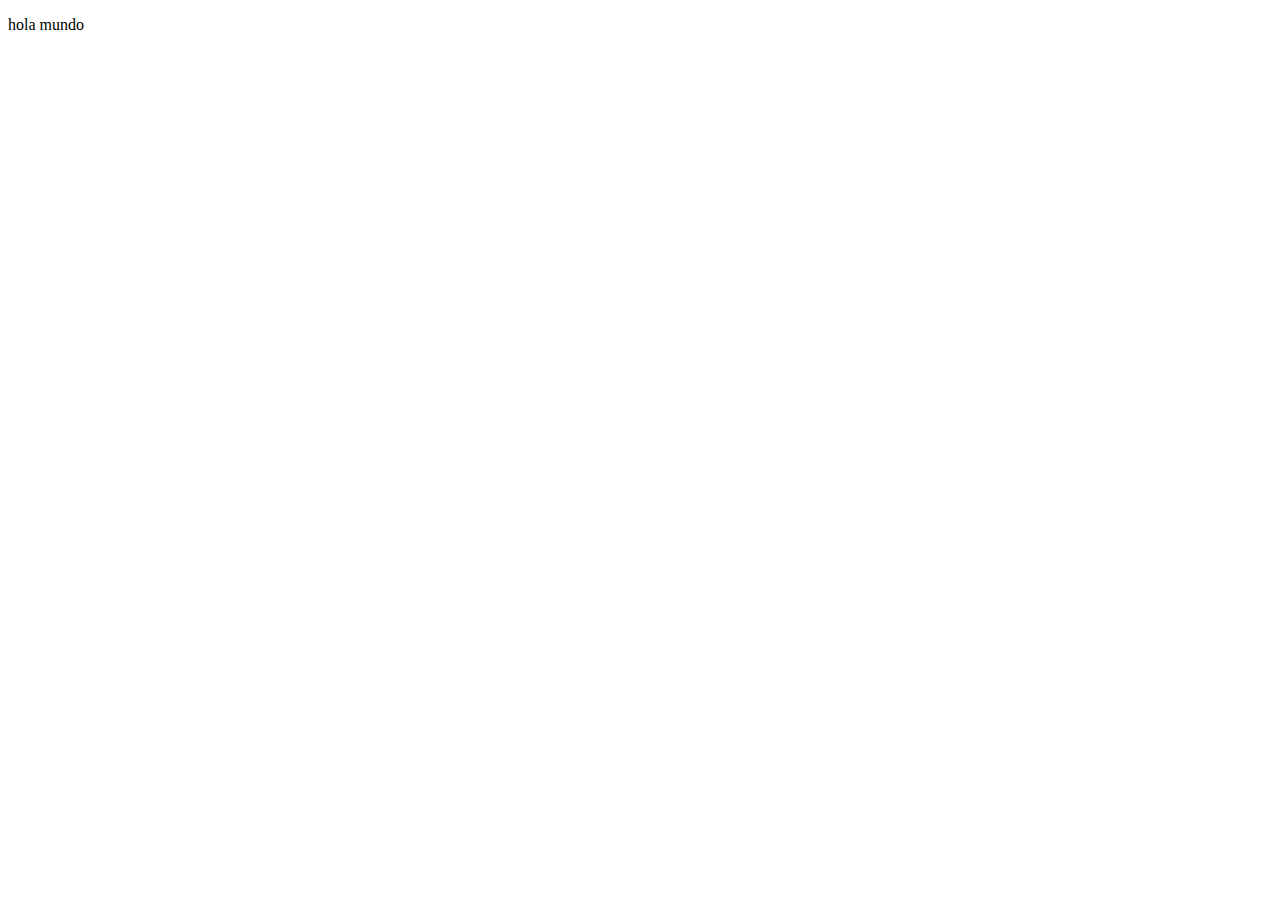
==== index.html @ 3c3dcad5 "Inicio de Proyecto" ====
<!DOCTYPE html>
<html lang="en">
<head>
    <meta charset="UTF-8">
    <meta name="viewport" content="width=device-width, initial-scale=1.0">
    <meta http-equiv="X-UA-Compatible" content="ie=edge">
    <title>Document</title>
</head>
<body>
    <p>hola mundo</p>
</body>
</html>
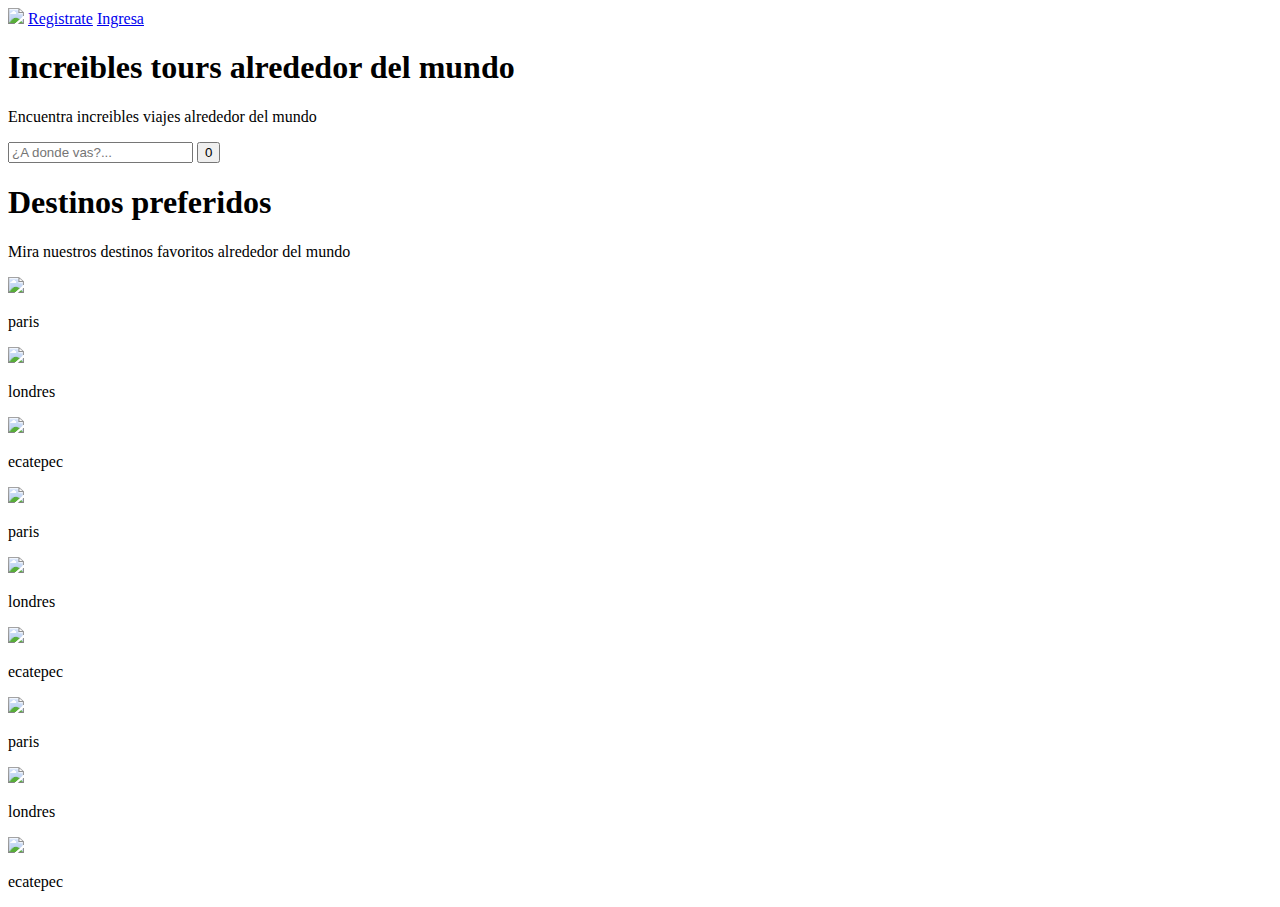
==== commit 980b9688: "cuerpo agregado a home" ====
--- a/index.html
+++ b/index.html
@@ -7,6 +7,64 @@
     <title>Document</title>
 </head>
 <body>
-    <p>hola mundo</p>
+    <nav>   
+        <img src="https://pwa.bedu.org/assets/images/logo-white-small.png" width="100">
+        <a href="registro.html">Registrate</a> 
+        <a href="login.html">Ingresa</a> 
+    </nav>
 </body>
+<section class="portada">
+    <div class="portada-titulo">
+        <h1>Increibles tours alrededor del mundo</h1>
+        <p>Encuentra increibles viajes alrededor del mundo</p>
+    </div>  
+    <div class="portada-buscador">
+        <input class="buscador" type="text" placeholder="¿A donde vas?...">
+        <button class="boton-buscar" type="button" href="destinos.html">0</button>
+    </div>          
+</section>
+<section class="destinos">
+    <!-- <center> -->
+        <h1>Destinos preferidos</h1>
+        <p>Mira nuestros destinos favoritos alrededor del mundo</p>    
+        <div class="flex-container">
+            <div class="box">
+                <img src="assets\images\paris.jpg" class="places">
+                <p>paris</p>
+            </div>
+            <div class="box">
+                <img src="assets\images\londres.jpg" class="places">
+                <p>londres</p>
+            </div>
+            <div class="box">
+                <img src="assets\images\ecatepec.jpg" class="places">
+                <p>ecatepec</p>
+            </div>
+            <div class="box">
+                <img src="assets\images\paris.jpg" class="places">
+                <p>paris</p>
+            </div>
+            <div class="box">
+                <img src="assets\images\londres.jpg" class="places">
+                <p>londres</p>
+            </div>
+            <div class="box">
+                <img src="assets\images\ecatepec.jpg" class="places">
+                <p>ecatepec</p>
+            </div>
+            <div class="box">
+                <img src="assets\images\paris.jpg" class="places">
+                <p>paris</p>
+            </div>
+            <div class="box">
+                <img src="assets\images\londres.jpg" class="places">
+                <p>londres</p>
+            </div>
+            <div class="box">
+                <img src="assets\images\ecatepec.jpg" class="places">
+                <p>ecatepec</p>
+            </div>
+        </div>
+    <!-- </center> -->
+</section>    
 </html>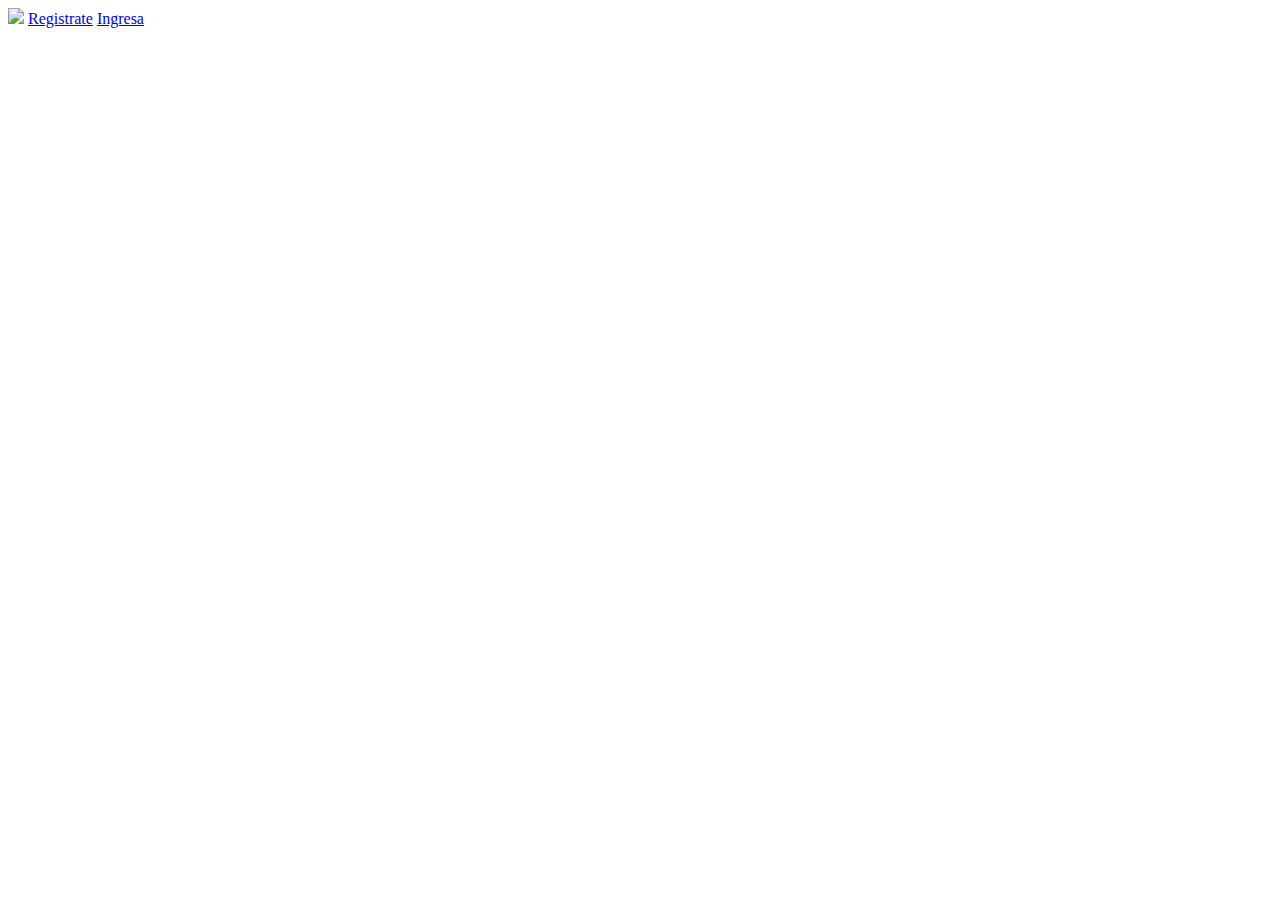
==== commit 3cfbcb38: "Nav bar agregado a home" ====
--- a/index.html
+++ b/index.html
@@ -13,58 +13,4 @@
         <a href="login.html">Ingresa</a> 
     </nav>
 </body>
-<section class="portada">
-    <div class="portada-titulo">
-        <h1>Increibles tours alrededor del mundo</h1>
-        <p>Encuentra increibles viajes alrededor del mundo</p>
-    </div>  
-    <div class="portada-buscador">
-        <input class="buscador" type="text" placeholder="¿A donde vas?...">
-        <button class="boton-buscar" type="button" href="destinos.html">0</button>
-    </div>          
-</section>
-<section class="destinos">
-    <!-- <center> -->
-        <h1>Destinos preferidos</h1>
-        <p>Mira nuestros destinos favoritos alrededor del mundo</p>    
-        <div class="flex-container">
-            <div class="box">
-                <img src="assets\images\paris.jpg" class="places">
-                <p>paris</p>
-            </div>
-            <div class="box">
-                <img src="assets\images\londres.jpg" class="places">
-                <p>londres</p>
-            </div>
-            <div class="box">
-                <img src="assets\images\ecatepec.jpg" class="places">
-                <p>ecatepec</p>
-            </div>
-            <div class="box">
-                <img src="assets\images\paris.jpg" class="places">
-                <p>paris</p>
-            </div>
-            <div class="box">
-                <img src="assets\images\londres.jpg" class="places">
-                <p>londres</p>
-            </div>
-            <div class="box">
-                <img src="assets\images\ecatepec.jpg" class="places">
-                <p>ecatepec</p>
-            </div>
-            <div class="box">
-                <img src="assets\images\paris.jpg" class="places">
-                <p>paris</p>
-            </div>
-            <div class="box">
-                <img src="assets\images\londres.jpg" class="places">
-                <p>londres</p>
-            </div>
-            <div class="box">
-                <img src="assets\images\ecatepec.jpg" class="places">
-                <p>ecatepec</p>
-            </div>
-        </div>
-    <!-- </center> -->
-</section>    
 </html>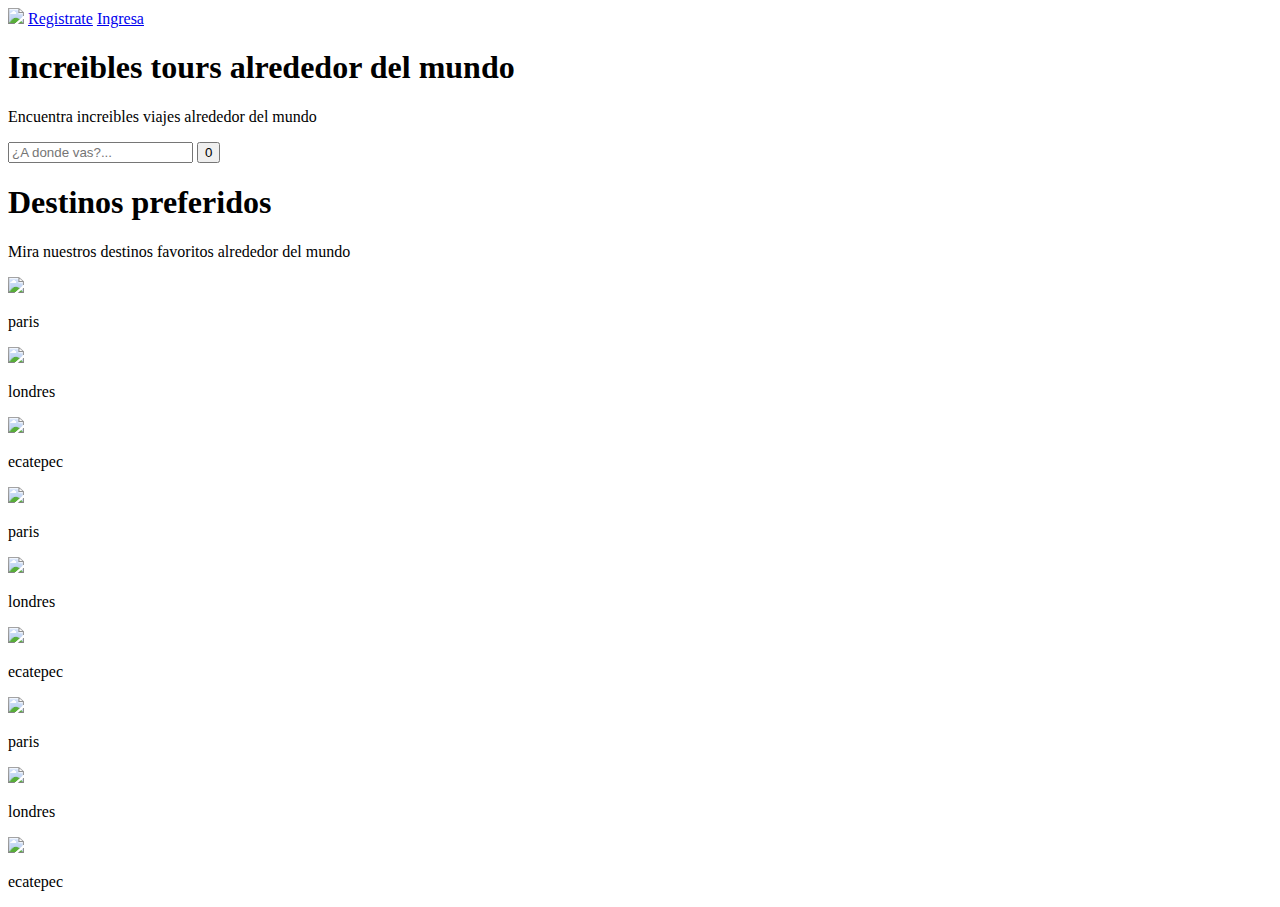
==== commit 0cfa3865: "Seccion agregado a home" ====
--- a/index.html
+++ b/index.html
@@ -12,5 +12,59 @@
         <a href="registro.html">Registrate</a> 
         <a href="login.html">Ingresa</a> 
     </nav>
+    <section class="portada">
+        <div class="portada-titulo">
+            <h1>Increibles tours alrededor del mundo</h1>
+            <p>Encuentra increibles viajes alrededor del mundo</p>
+        </div>  
+        <div class="portada-buscador">
+            <input class="buscador" type="text" placeholder="¿A donde vas?...">
+            <button class="boton-buscar" type="button" href="destinos.html">0</button>
+        </div>          
+    </section>
+    <section class="destinos">
+        <!-- <center> -->
+            <h1>Destinos preferidos</h1>
+            <p>Mira nuestros destinos favoritos alrededor del mundo</p>    
+            <div class="flex-container">
+                <div class="box">
+                    <img src="assets\images\paris.jpg" class="places">
+                    <p>paris</p>
+                </div>
+                <div class="box">
+                    <img src="assets\images\londres.jpg" class="places">
+                    <p>londres</p>
+                </div>
+                <div class="box">
+                    <img src="assets\images\ecatepec.jpg" class="places">
+                    <p>ecatepec</p>
+                </div>
+                <div class="box">
+                    <img src="assets\images\paris.jpg" class="places">
+                    <p>paris</p>
+                </div>
+                <div class="box">
+                    <img src="assets\images\londres.jpg" class="places">
+                    <p>londres</p>
+                </div>
+                <div class="box">
+                    <img src="assets\images\ecatepec.jpg" class="places">
+                    <p>ecatepec</p>
+                </div>
+                <div class="box">
+                    <img src="assets\images\paris.jpg" class="places">
+                    <p>paris</p>
+                </div>
+                <div class="box">
+                    <img src="assets\images\londres.jpg" class="places">
+                    <p>londres</p>
+                </div>
+                <div class="box">
+                    <img src="assets\images\ecatepec.jpg" class="places">
+                    <p>ecatepec</p>
+                </div>
+            </div>
+        <!-- </center> -->
+    </section>    
 </body>
 </html>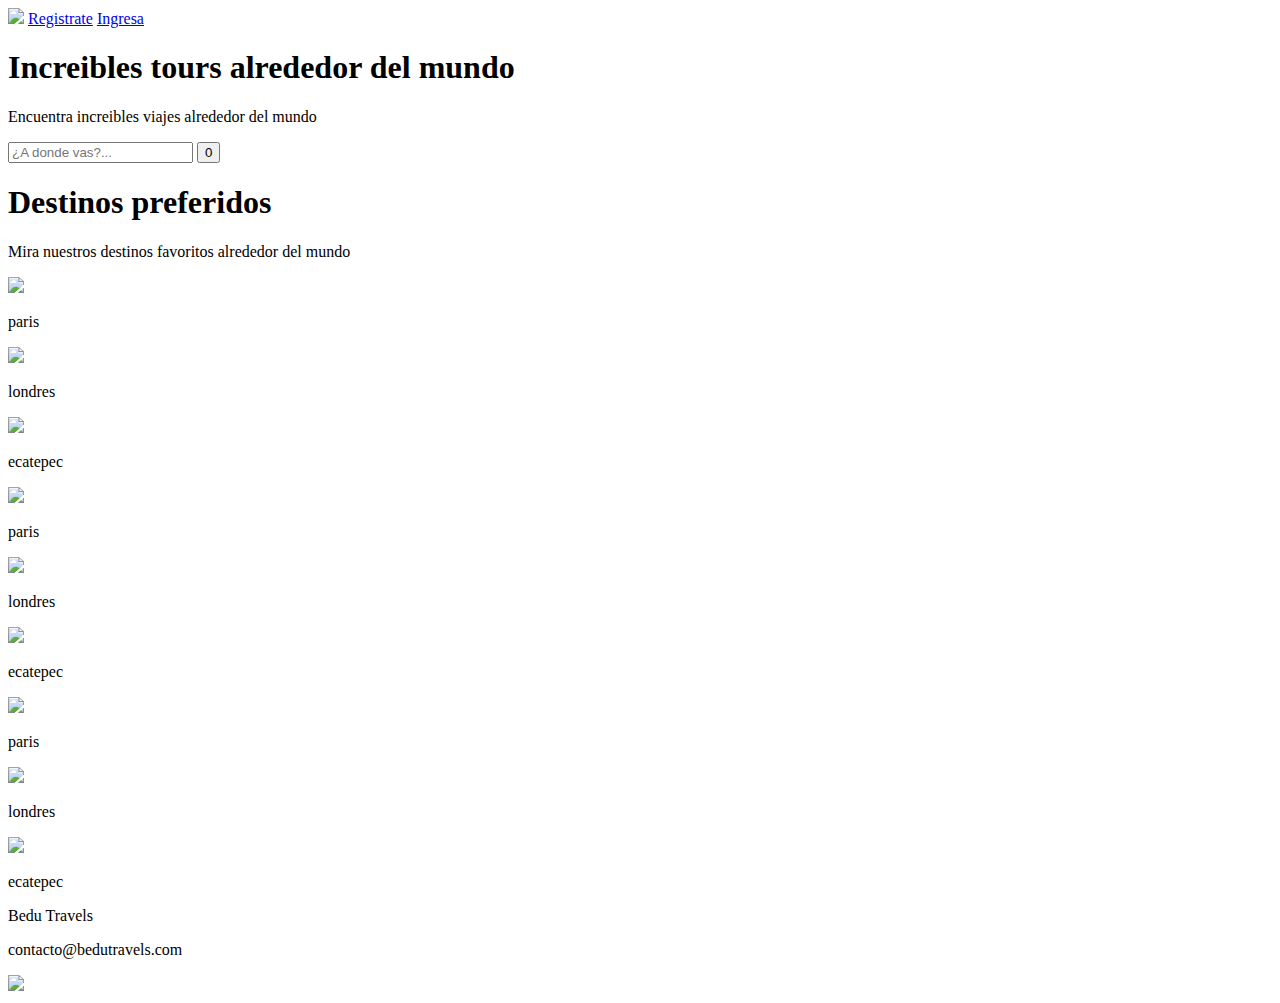
==== commit 1e699761: "Footer agregado a home" ====
--- a/index.html
+++ b/index.html
@@ -66,5 +66,14 @@
             </div>
         <!-- </center> -->
     </section>    
+    <footer>
+        <div class="footer-detail">
+            <p>Bedu Travels</p>
+            <p>contacto@bedutravels.com</p>
+        </div>
+        <div class="footer-detail">
+            <img src="https://pwa.bedu.org/assets/images/logo-white-small.png" width="100">
+        </div>
+    </footer>
 </body>
 </html>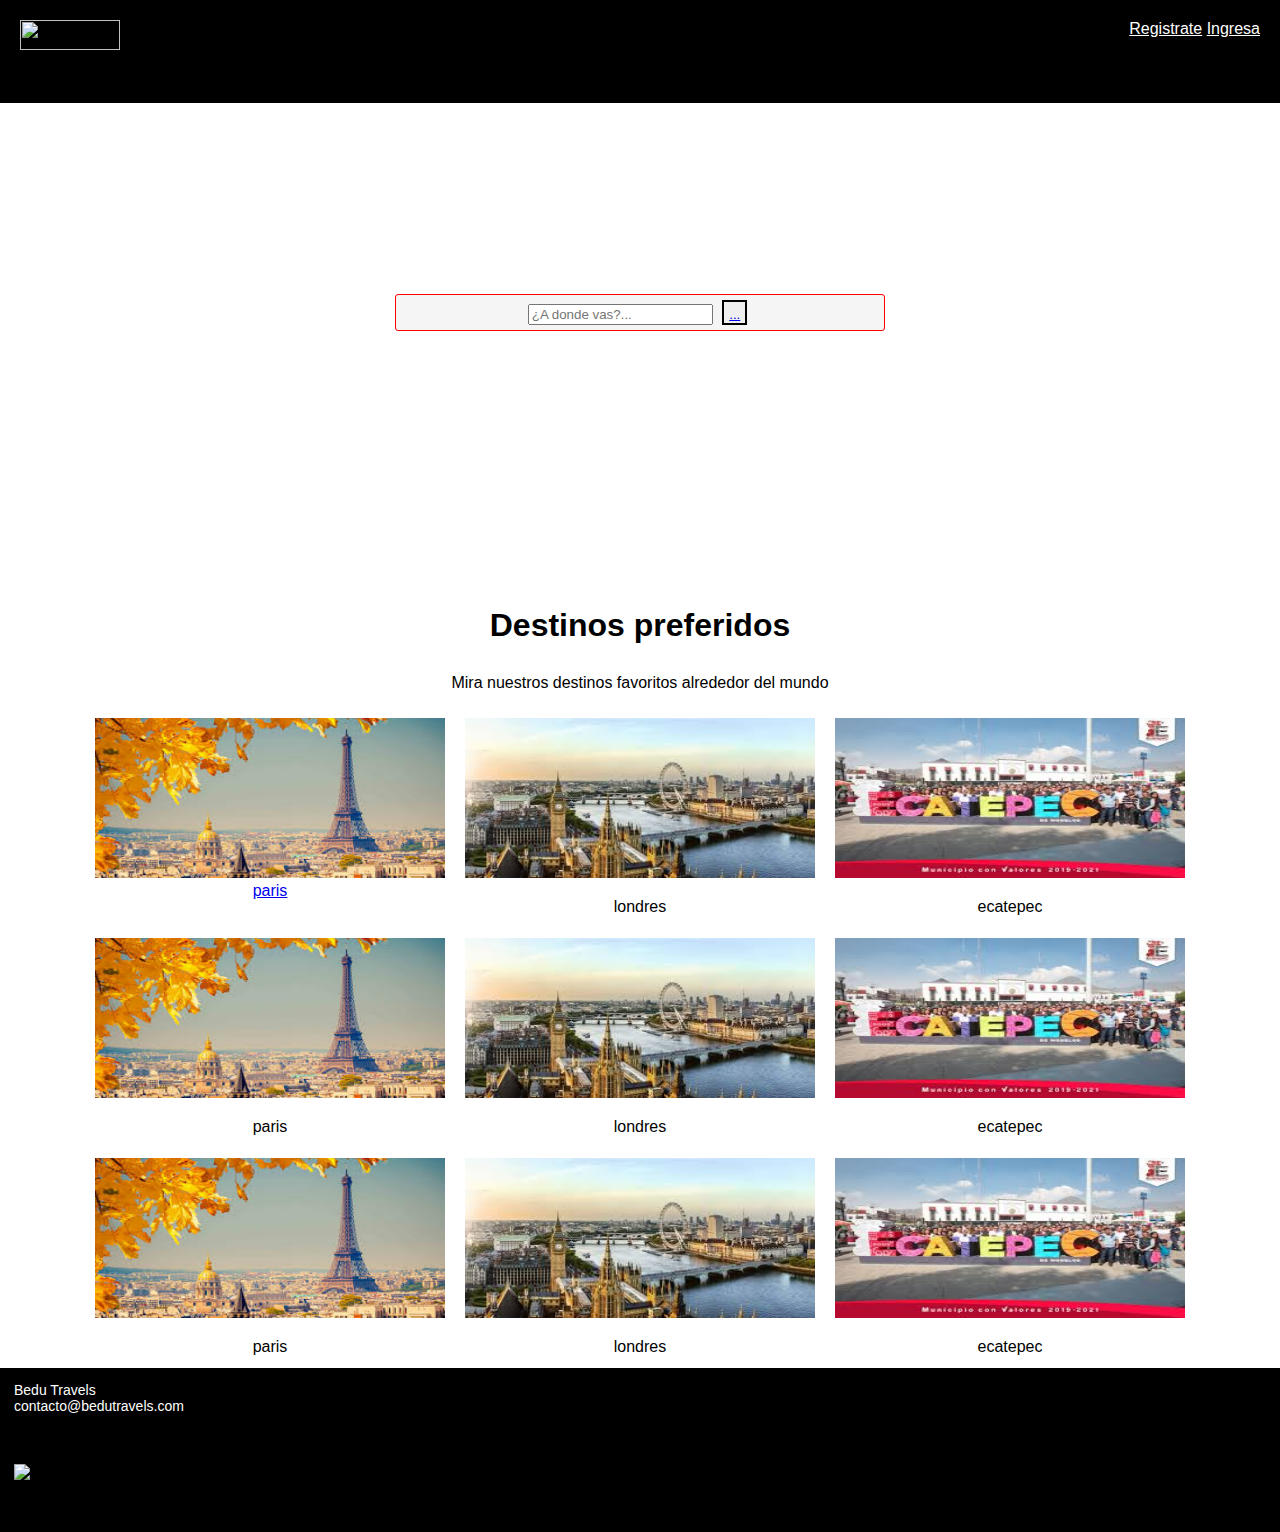
==== commit c95ff2a0: "carga de proyecto de bedu travels" ====
--- a/index.html
+++ b/index.html
@@ -4,13 +4,17 @@
     <meta charset="UTF-8">
     <meta name="viewport" content="width=device-width, initial-scale=1.0">
     <meta http-equiv="X-UA-Compatible" content="ie=edge">
-    <title>Document</title>
+    <title>Bedu Travels</title>
+    <link href="https://fonts.googleapis.com/css?family=Fjalla+One|Source+Sans+Pro&display=swap" rel="stylesheet">
+    <link rel="stylesheet" href="assets\CSS\main.css">
 </head>
 <body>
     <nav>   
-        <img src="https://pwa.bedu.org/assets/images/logo-white-small.png" width="100">
-        <a href="registro.html">Registrate</a> 
-        <a href="login.html">Ingresa</a> 
+        <img src="https://pwa.bedu.org/assets/images/logo-white-small.png" width="100" height="30px">
+        <div>
+            <a href="registro.html">Registrate</a> 
+            <a href="login.html">Ingresa</a>         
+        </div>
     </nav>
     <section class="portada">
         <div class="portada-titulo">
@@ -19,7 +23,9 @@
         </div>  
         <div class="portada-buscador">
             <input class="buscador" type="text" placeholder="¿A donde vas?...">
-            <button class="boton-buscar" type="button" href="destinos.html">0</button>
+            <button class="boton-buscar" type="button" href="destinos.html">
+                <a href="destinos.html">...</a>
+            </button>
         </div>          
     </section>
     <section class="destinos">
@@ -29,12 +35,12 @@
             <div class="flex-container">
                 <div class="box">
                     <img src="assets\images\paris.jpg" class="places">
-                    <p>paris</p>
+                    <a href="destinos.html">paris</a>
                 </div>
                 <div class="box">
                     <img src="assets\images\londres.jpg" class="places">
                     <p>londres</p>
-                </div>
+                </div>                      
                 <div class="box">
                     <img src="assets\images\ecatepec.jpg" class="places">
                     <p>ecatepec</p>
